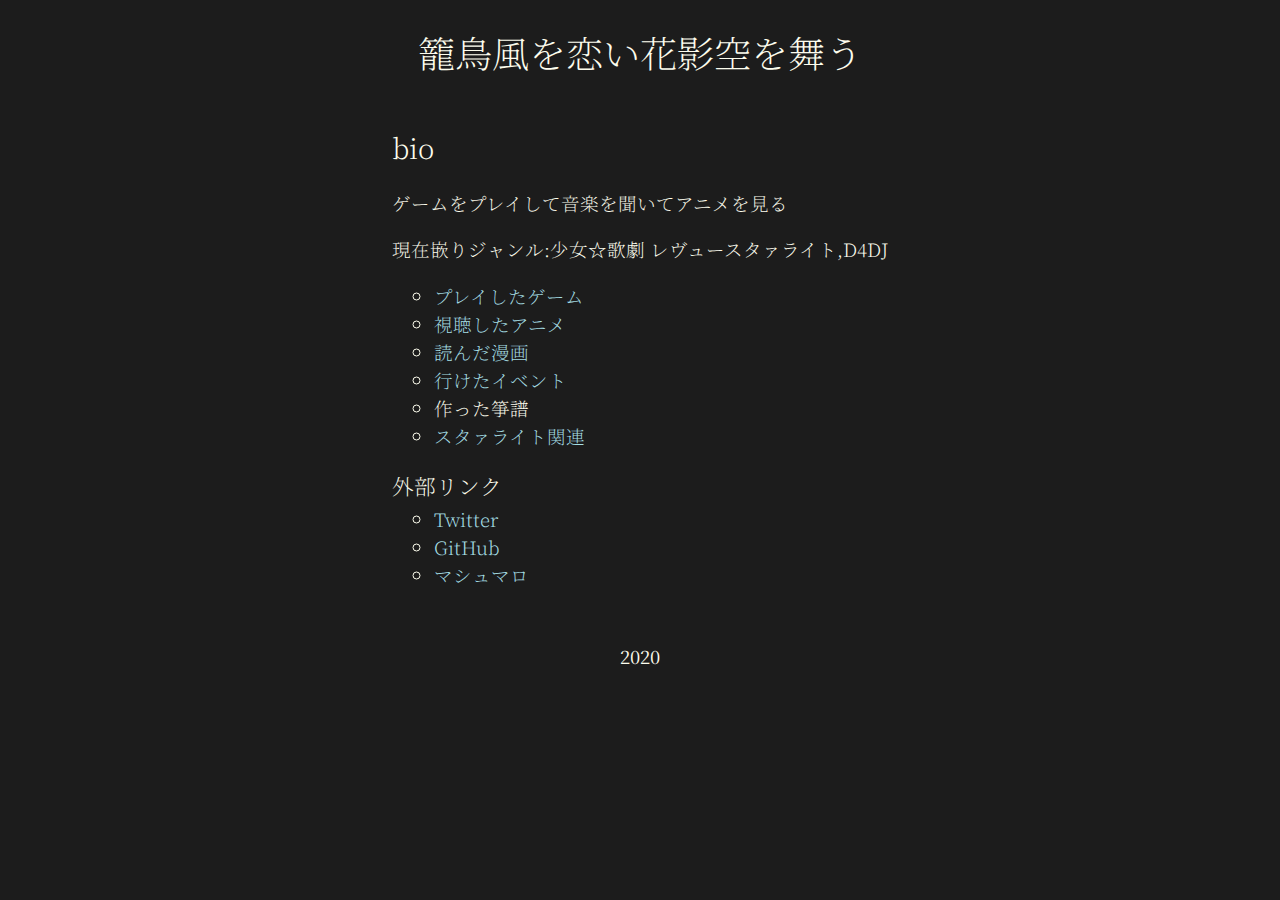
==== docs/index.html @ ec7d1a4a "嵌りジャンルにD4DJ追加" ====
<!DOCTYPE html>
<html>

<head>
    <meta charset="UTF-8">
    <title>籠鳥風を恋い花影空を舞う</title>
    <!-- Global site tag (gtag.js) - Google Analytics -->
    <script async src="https://www.googletagmanager.com/gtag/js?id=UA-180319060-1"></script>
    <script>
        window.dataLayer = window.dataLayer || [];
        function gtag() { dataLayer.push(arguments); }
        gtag('js', new Date());

        gtag('config', 'UA-180319060-1');
    </script>
    <script>
        url = 'https://fonts.googleapis.com/css?family=Noto+Serif+JP:200,300&subset=japanese'
        xhr = new XMLHttpRequest()
        xhr.open('GET', url)
        xhr.onreadystatechange = function () {
            if (xhr.readyState !== 4 || xhr.status !== 200) return
            var style
            style = document.createElement('style')
            style.innerHTML = xhr.responseText.replace(/}/g, 'font-display: swap; }')
            document.head.appendChild(style)
        }
        xhr.send()
    </script>
    <link rel="stylesheet" type="text/css" href="style.css">
    <meta name="viewport" content="width=device-width,initial-scale=1">
</head>

<body>
    <div id="wrapper">
        <div id="header">
            <h1>籠鳥風を恋い花影空を舞う</h1>
        </div>
        <div id="content">
            <h2>bio</h2>
            <p>ゲームをプレイして音楽を聞いてアニメを見る</p>
            <p>現在嵌りジャンル:少女☆歌劇 レヴュースタァライト,D4DJ</p>
            <ul>
                <li><a href="played_game.html">プレイしたゲーム</a></li>
                <li><a href="watched_anime.html">視聴したアニメ</a></li>
                <li><a href="read_manga.html">読んだ漫画</a></li>
                <li><a href="went_event.html">行けたイベント</a></li>
                <li>作った箏譜</li>
                <li><a href="revuestarlight.html">スタァライト関連</a></li>
            </ul>
            <h3>外部リンク</h3>
            <ul>
                <li><a href="https://twitter.com/a_fool_never">Twitter</a></li>
                <li><a href="https://github.com/a-fool-never">GitHub</a></li>
                <li><a href="https://marshmallow-qa.com/a_fool_never">マシュマロ</a></li>
                <!-- <li><a href="https://www.youtube.com/channel/UCeuMXHHfFDLYaaBjg3XsXmA">YouTube</li>-->
                <!--<li>Pixiv</li>-->
            </ul>
        </div>
        <div id="footer">2020</div>
    </div>
</body>

</html>
---- docs/style.css ----
/*@import url('https://fonts.googleapis.com/css?family=Noto+Serif+JP:200,300&subset=japanese');*/

html, body {
    color: #FDFDEE;
    background-color: #1C1C1C;
    height: 100%;
}

body {
    overflow-y: scroll;
    margin: 0px;
    padding: 0px;
}

#wrapper {
    display: flex;
    flex-direction: column;
    align-items: center;
    font-family: 'Noto Serif JP', serif;
}

#content {
    font-weight: lighter;
}

#hlink {
    color: #FDFDEE;
}

.popup {
    color: #91989F;
}

h1, h2, h3 {
    font-weight: 100;
}

a {
    color: #A5DEE4;
    text-decoration: none;
}

table th {
    color: #1C1C1C;
    background-color: #EEEEE0;
}

table td {
    color: #FDFDEE;
    background-color: #323232;
}

li {
    list-style-type: circle;
}

h3 {
    margin-block-end: 0.2em;
}

ul {
    margin-block-start: 0em;
}

li {
    margin: 2px;
}

table tr td:nth-child(1) {
    width: 570px;
}

table th, table td {
    border: 1px solid #222;
    padding: 3px;
}

p {
    line-height: 1.5em;
}

@media screen and (max-width:896px) {
    #wrapper {
        width: 100%;
    }
    #content {
        padding: 0 5%;
    }
    #footer {
        margin-top: 2em;
        margin-bottom: 3em;
    }
}

@media screen and (min-width:896px) {
    #wrapper {
        width: 100%;
        height: 100%;
        font-size: 116%;
    }
    #content {
        padding: 0 5%;
        max-width: 1100px;
    }
    #footer {
        padding-top: 2em;
        padding-bottom: 5em;
    }
}
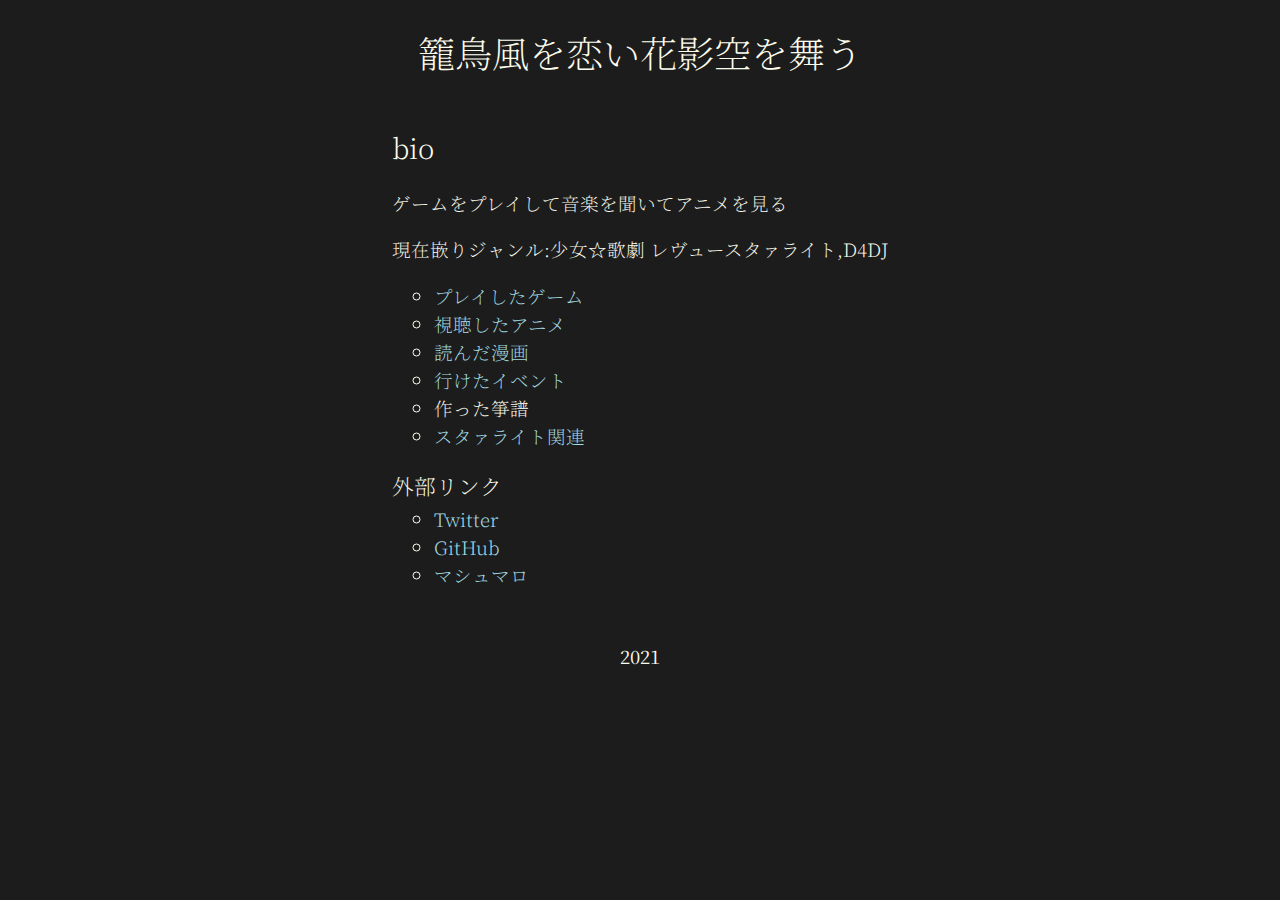
==== commit 6c4d599a: "年表記を2021に更新" ====
--- a/docs/index.html
+++ b/docs/index.html
@@ -56,7 +56,7 @@
                 <!--<li>Pixiv</li>-->
             </ul>
         </div>
-        <div id="footer">2020</div>
+        <div id="footer">2021</div>
     </div>
 </body>
 
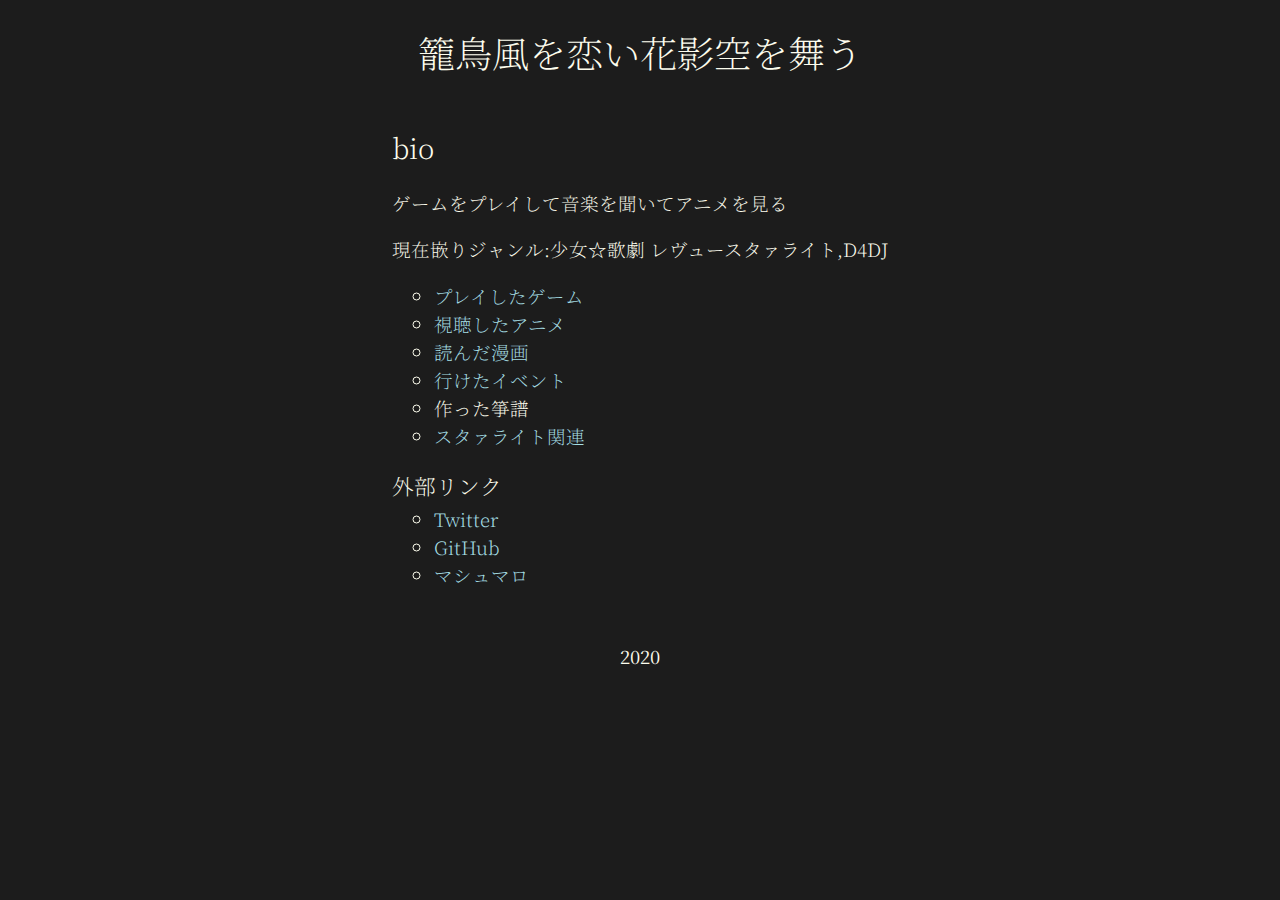
==== commit 8864b5c3: "Revert "年表記を2021に更新"" ====
--- a/docs/index.html
+++ b/docs/index.html
@@ -56,7 +56,7 @@
                 <!--<li>Pixiv</li>-->
             </ul>
         </div>
-        <div id="footer">2021</div>
+        <div id="footer">2020</div>
     </div>
 </body>
 
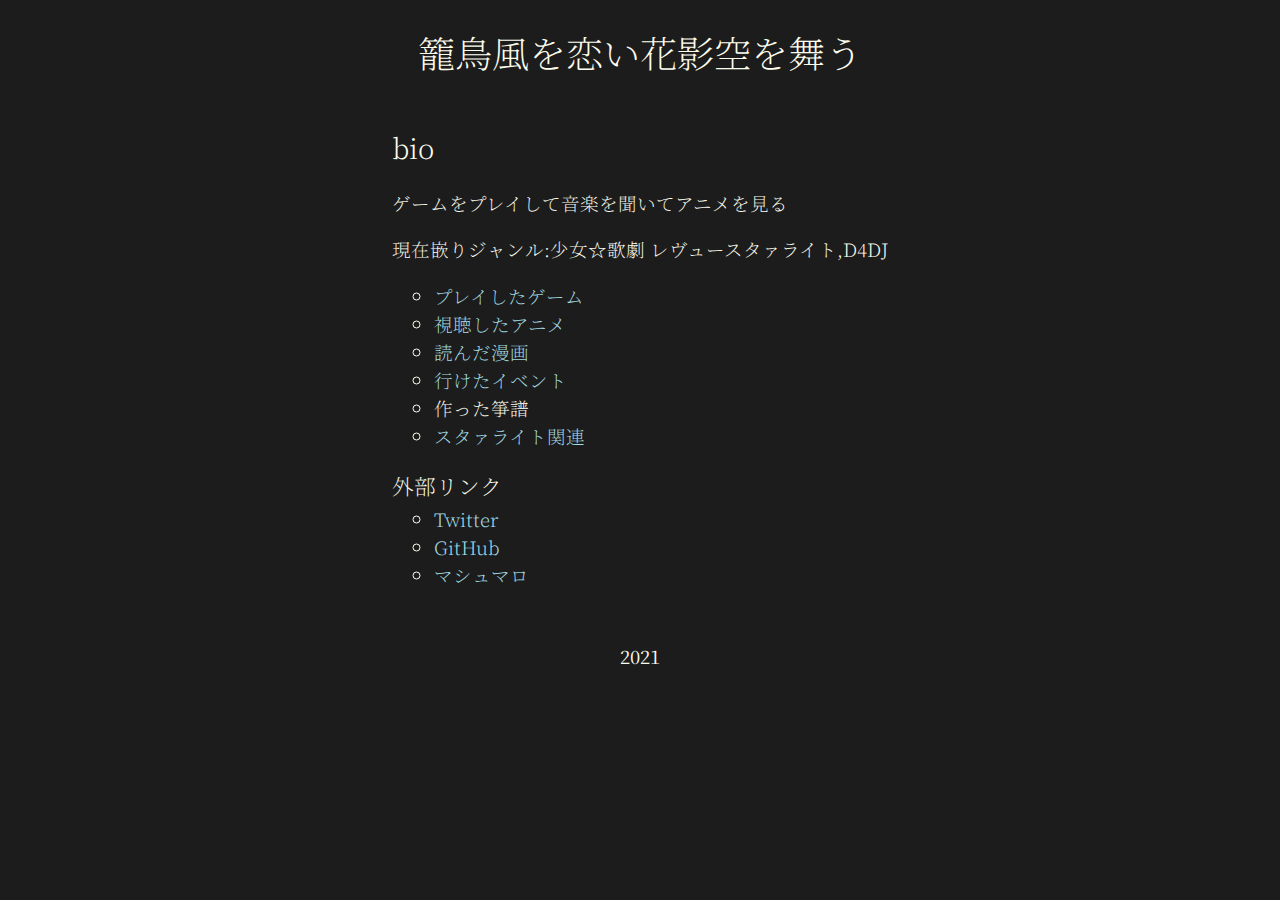
==== commit 948beedb: "年表記を2021に更新" ====
--- a/docs/index.html
+++ b/docs/index.html
@@ -56,7 +56,7 @@
                 <!--<li>Pixiv</li>-->
             </ul>
         </div>
-        <div id="footer">2020</div>
+        <div id="footer">2021</div>
     </div>
 </body>
 
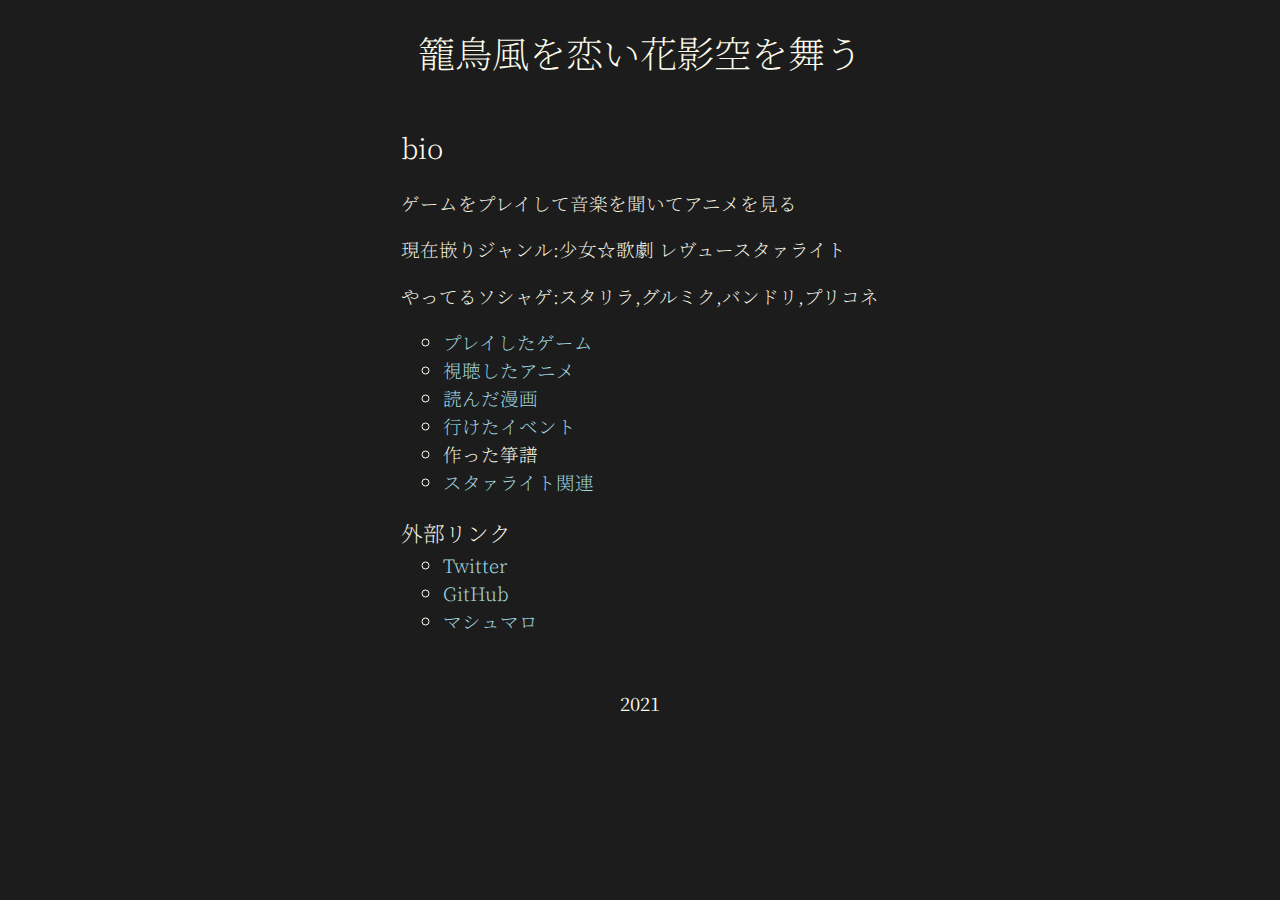
==== commit a46854e1: "ソシャゲ記載追加" ====
--- a/docs/index.html
+++ b/docs/index.html
@@ -38,7 +38,8 @@
         <div id="content">
             <h2>bio</h2>
             <p>ゲームをプレイして音楽を聞いてアニメを見る</p>
-            <p>現在嵌りジャンル:少女☆歌劇 レヴュースタァライト,D4DJ</p>
+            <p>現在嵌りジャンル:少女☆歌劇 レヴュースタァライト</p>
+            <p>やってるソシャゲ:スタリラ,グルミク,バンドリ,プリコネ</p>
             <ul>
                 <li><a href="played_game.html">プレイしたゲーム</a></li>
                 <li><a href="watched_anime.html">視聴したアニメ</a></li>
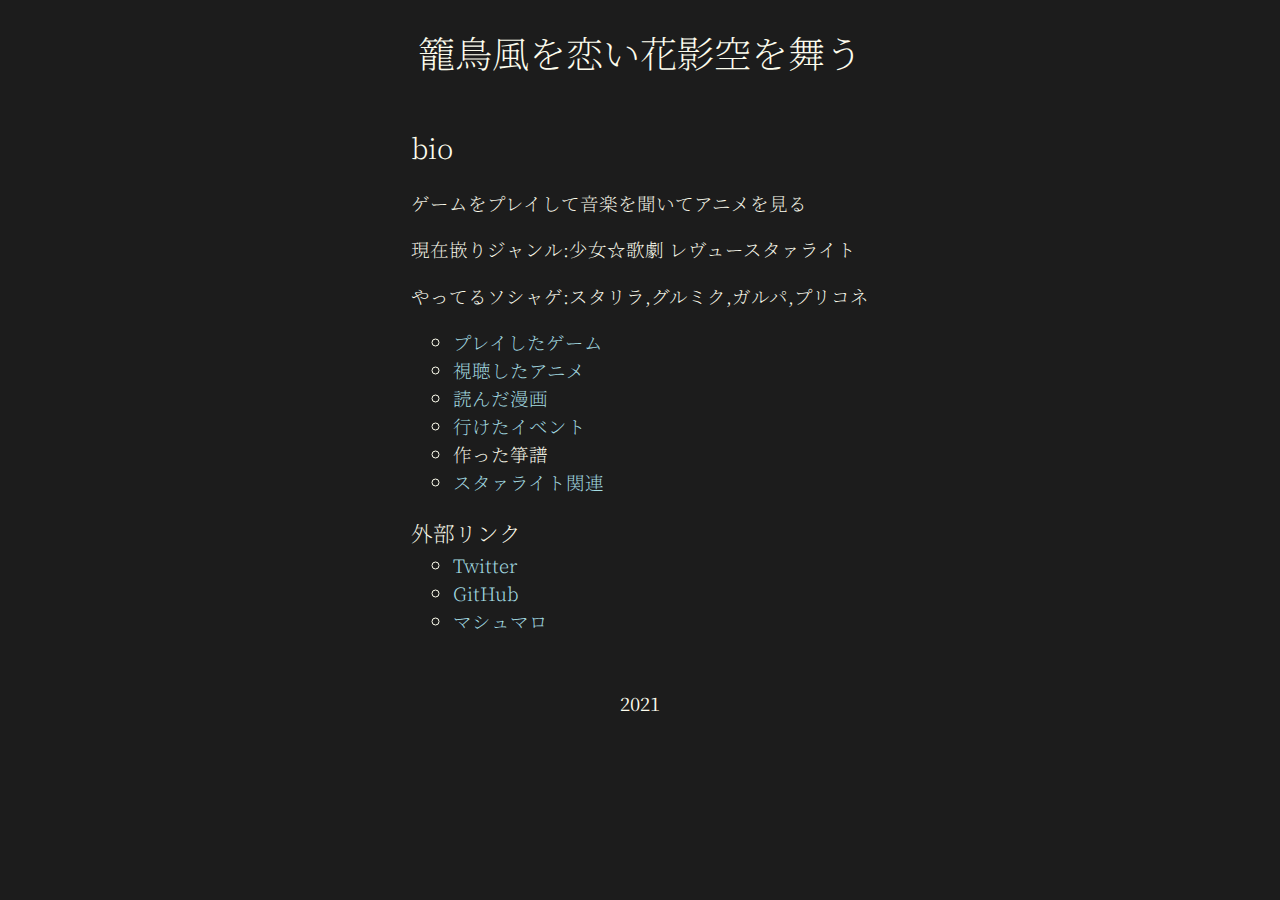
==== commit d753762d: "bang modified" ====
--- a/docs/index.html
+++ b/docs/index.html
@@ -39,7 +39,7 @@
             <h2>bio</h2>
             <p>ゲームをプレイして音楽を聞いてアニメを見る</p>
             <p>現在嵌りジャンル:少女☆歌劇 レヴュースタァライト</p>
-            <p>やってるソシャゲ:スタリラ,グルミク,バンドリ,プリコネ</p>
+            <p>やってるソシャゲ:スタリラ,グルミク,ガルパ,プリコネ</p>
             <ul>
                 <li><a href="played_game.html">プレイしたゲーム</a></li>
                 <li><a href="watched_anime.html">視聴したアニメ</a></li>
--- a/docs/style.css
+++ b/docs/style.css
@@ -83,6 +83,9 @@
     #wrapper {
         width: 100%;
     }
+    #header {
+        width: 90%;
+    }
     #content {
         padding: 0 5%;
     }
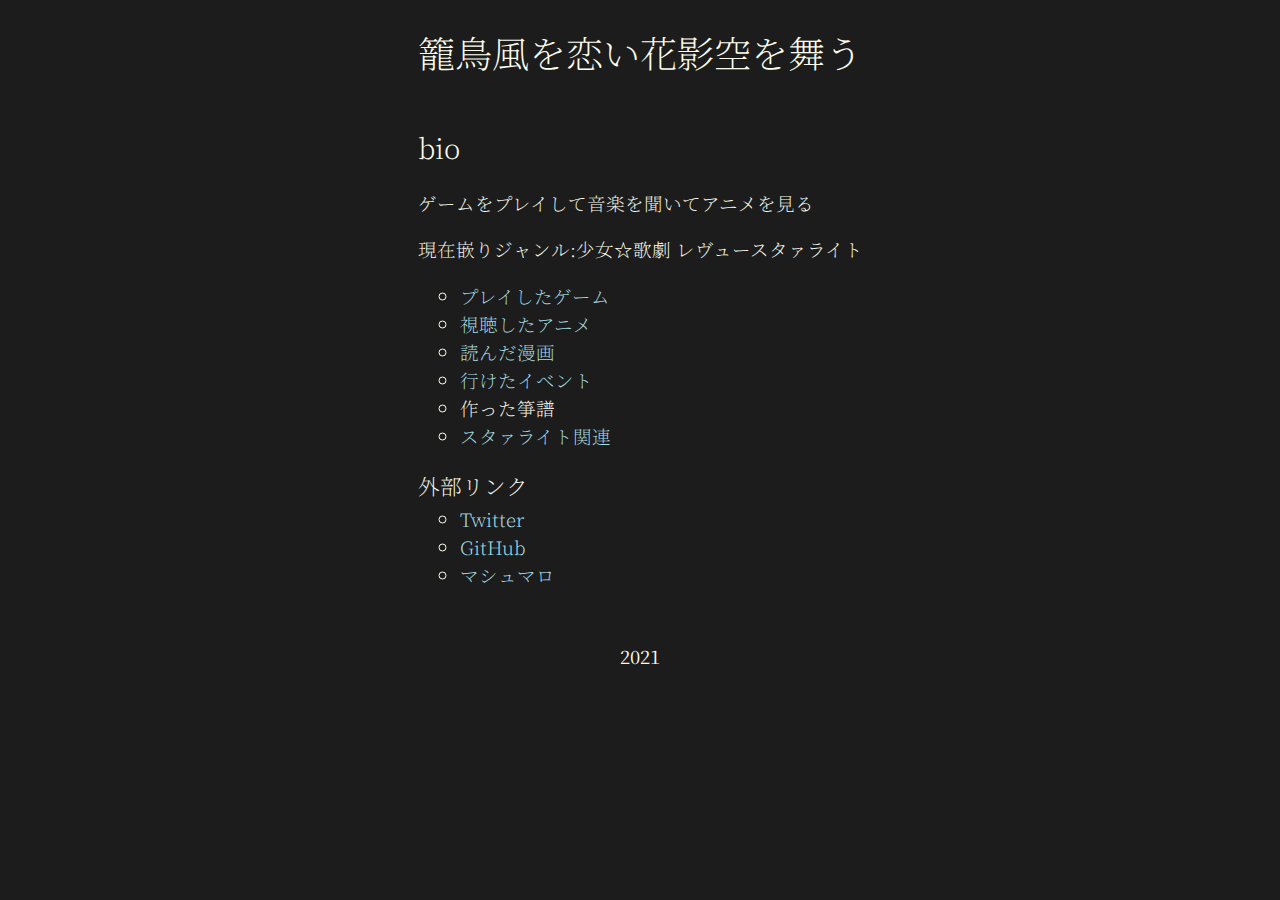
==== commit 4bf2acc0: "2021/4/2" ====
--- a/docs/index.html
+++ b/docs/index.html
@@ -39,7 +39,6 @@
             <h2>bio</h2>
             <p>ゲームをプレイして音楽を聞いてアニメを見る</p>
             <p>現在嵌りジャンル:少女☆歌劇 レヴュースタァライト</p>
-            <p>やってるソシャゲ:スタリラ,グルミク,ガルパ,プリコネ</p>
             <ul>
                 <li><a href="played_game.html">プレイしたゲーム</a></li>
                 <li><a href="watched_anime.html">視聴したアニメ</a></li>
--- a/docs/style.css
+++ b/docs/style.css
@@ -84,7 +84,7 @@
         width: 100%;
     }
     #header {
-        width: 90%;
+        width: 85%;
     }
     #content {
         padding: 0 5%;
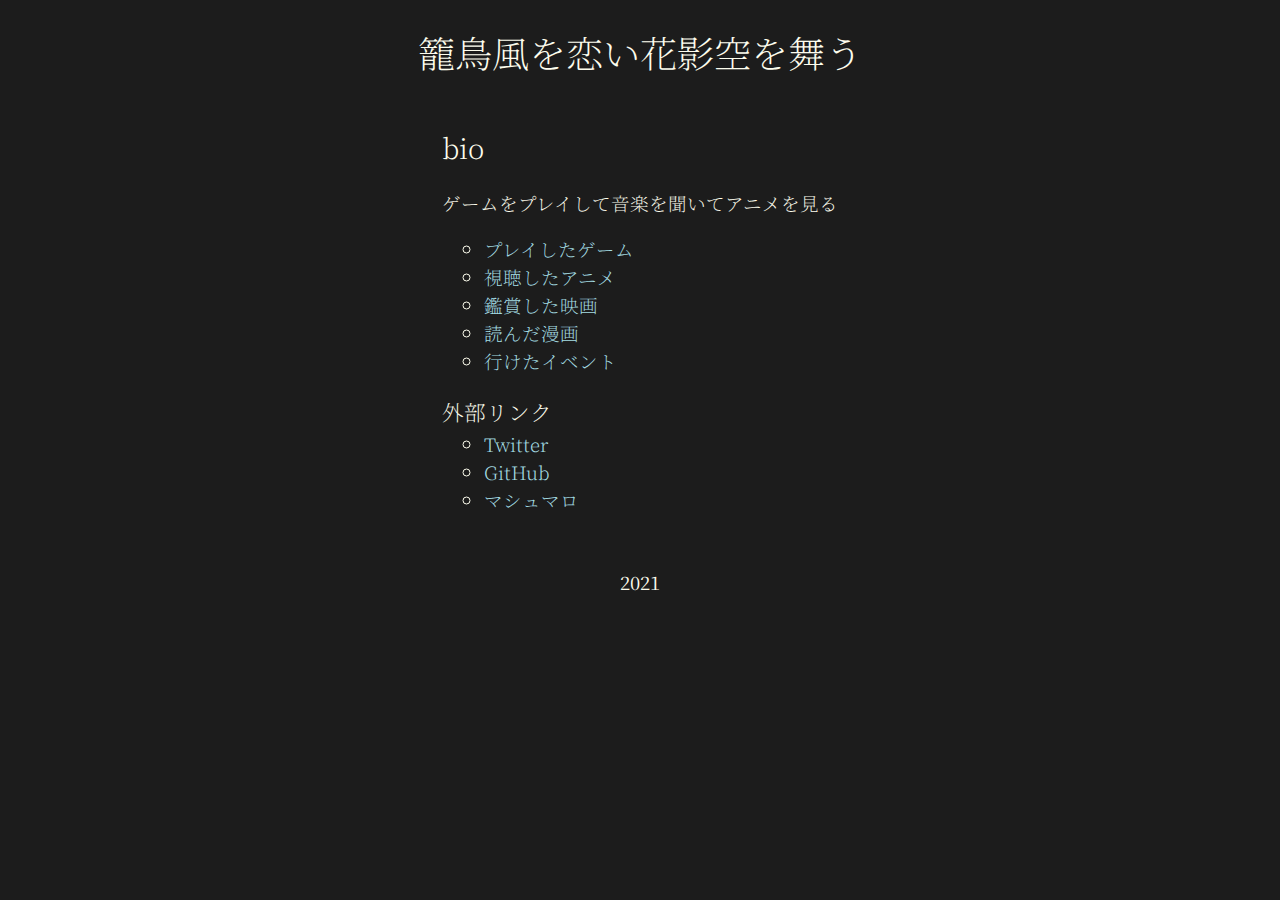
==== commit c2dce787: "2021/06/18" ====
--- a/docs/index.html
+++ b/docs/index.html
@@ -38,14 +38,14 @@
         <div id="content">
             <h2>bio</h2>
             <p>ゲームをプレイして音楽を聞いてアニメを見る</p>
-            <p>現在嵌りジャンル:少女☆歌劇 レヴュースタァライト</p>
             <ul>
                 <li><a href="played_game.html">プレイしたゲーム</a></li>
                 <li><a href="watched_anime.html">視聴したアニメ</a></li>
+                <li><a href="watched_movie.html">鑑賞した映画</a></li>
                 <li><a href="read_manga.html">読んだ漫画</a></li>
                 <li><a href="went_event.html">行けたイベント</a></li>
-                <li>作った箏譜</li>
-                <li><a href="revuestarlight.html">スタァライト関連</a></li>
+                <!--<li>作った箏譜</li>-->
+                <!--<li><a href="revuestarlight.html">スタァライト関連</a><</li>-->
             </ul>
             <h3>外部リンク</h3>
             <ul>
